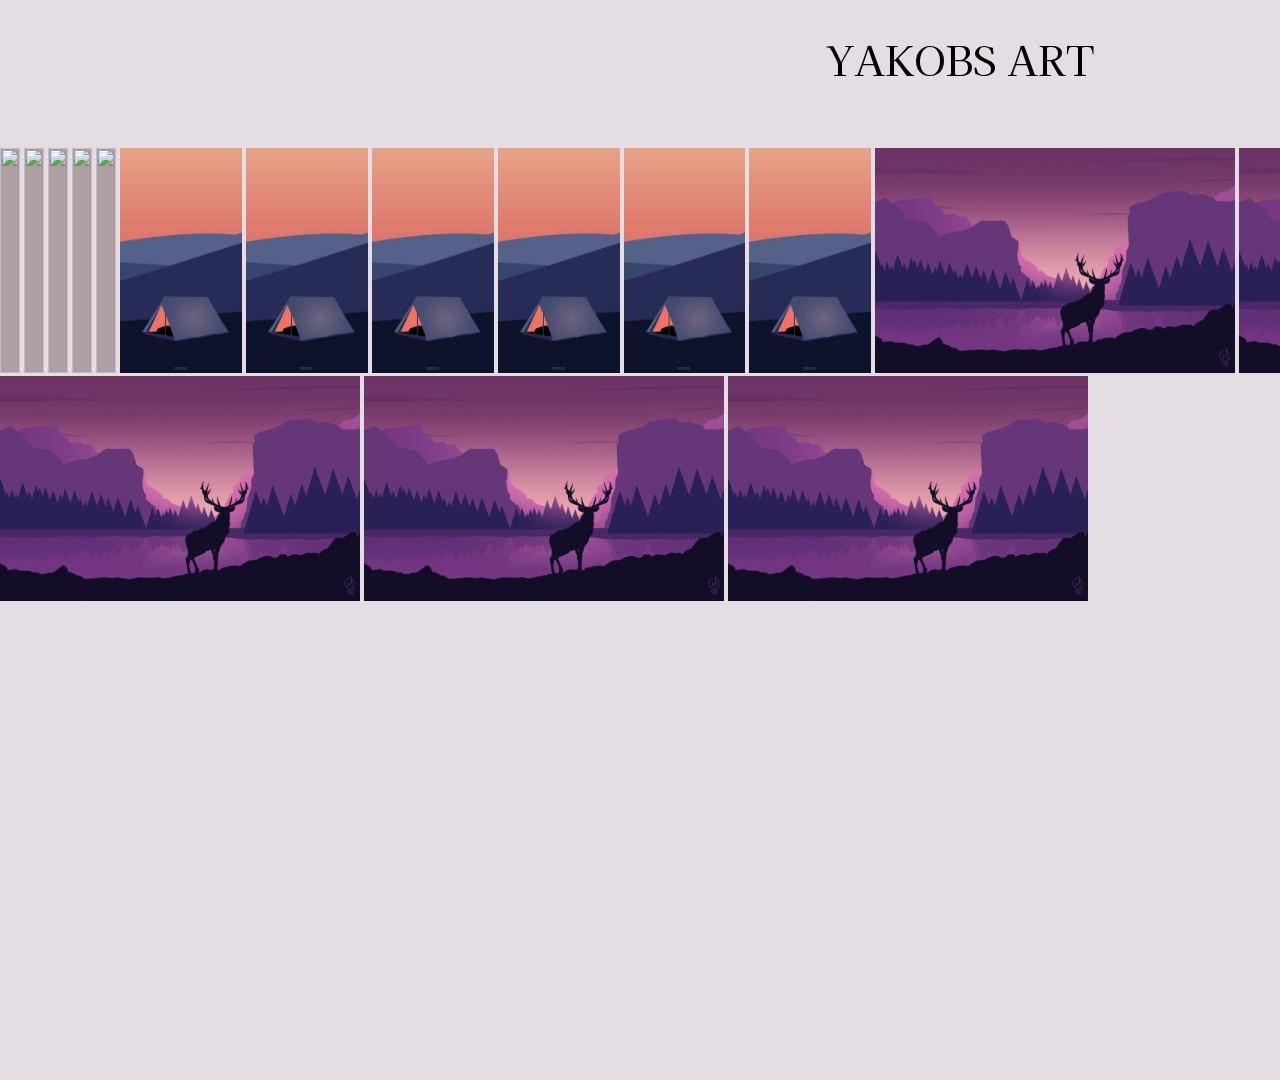
==== gPage/gallery.html @ 8d595952 "first commit" ====
<!DOCTYPE html>
<html lang="en">
<head>
    <link rel="preconnect" href="https://fonts.googleapis.com"><link rel="preconnect" href="https://fonts.gstatic.com" crossorigin><link href="https://fonts.googleapis.com/css2?family=Julius+Sans+One&display=swap" rel="stylesheet">
    <link rel="preconnect" href="https://fonts.googleapis.com"><link rel="preconnect" href="https://fonts.gstatic.com" crossorigin><link href="https://fonts.googleapis.com/css2?family=Kaisei+Tokumin&display=swap" rel="stylesheet">
    <meta charset="UTF-8">
    <meta http-equiv="X-UA-Compatible" content="IE=edge">
    <meta name="viewport" content="width=device-width, initial-scale=1.0">
    <link rel="stylesheet" href="..\rest.css">
    <link rel="stylesheet" href="gStyle.css">
    <title>Document</title>
</head>
<body>
    

    <div class="wrapperHeader">
        <p>YAKOBS ART</p>
    </div>
    <div class="whiteBox">

    </div>

    <div class="contentBox">
        <section >
            <img id="content" src="..\img\BADROOM.jpg" >
            <img id="content" src="..\img\BADROOM.jpg" >
            <img id="content" src="..\img\BADROOM.jpg" >
            <img id="content" src="..\img\BADROOM.jpg" >
            <img id="content" src="..\img\BADROOM.jpg" >

            <img id="content" src="..\img\db14ef5d1e084586109d14fdd9a6db03.jpg" >
            <img id="content" src="..\img\db14ef5d1e084586109d14fdd9a6db03.jpg" >
            <img id="content" src="..\img\db14ef5d1e084586109d14fdd9a6db03.jpg" >
            <img id="content" src="..\img\db14ef5d1e084586109d14fdd9a6db03.jpg" >
            <img id="content" src="..\img\db14ef5d1e084586109d14fdd9a6db03.jpg" >
            <img id="content" src="..\img\db14ef5d1e084586109d14fdd9a6db03.jpg" >
            <img id="content" src="..\img\deer_art_vector_134088_3840x2400.jpg" >
            <img id="content" src="..\img\deer_art_vector_134088_3840x2400.jpg" >
            <img id="content" src="..\img\deer_art_vector_134088_3840x2400.jpg" >
            <img id="content" src="..\img\deer_art_vector_134088_3840x2400.jpg" >
            <img id="content" src="..\img\deer_art_vector_134088_3840x2400.jpg" >

            
        </section>
    </div>
   

       
    
    
</body>
</html>
---- gPage/gStyle.css ----
*{
    padding: 0;
    margin: 0;
    margin-bottom: 0;
    margin-left: 0;
    margin-left: 0;
    margin-right: 0;
    margin-top: 0;
}

body{
    background-color: #E4DEE4;
    width: 1920px;
    height: 1080px;
}

.wrapperHeader{

    
    position: sticky;
    left: 42.71%;
    right: 42.76%;
    top: 4.35%;
    bottom: 90.28%;
    font-family: 'Kaisei Tokumin', serif;
    
    }
    .wrapperHeader p{
    
        text-align: center;
        font-family: 'Kaisei Tokumin';
        font-style: normal;
        font-weight: 400;
        font-size: 40px;

        
    
    }



.whiteBox{
   
    width: auto;
    height: 10%;
}


#content{
display: inline-block;
width: min-content;
height: 25vh;





    background: #AF9FA5;
}





@media (max-width: 700px){

    .whiteBox{
        background-color: red;
        width: auto;
        height: 20%;
    }
    #content{
        
        display: inline-block;
        width: min-content;
        height: 25vh;
        margin: 1%;
        
            background: #AF9FA5;
        }

         .wrapperHeader{
        position: sticky;

        left: 16.88%;
        right: 16.88%;
        top: 1.76%;
        bottom: 88.03%;


    }

    body{
        background-color: #E4DEE4;
        width: auto;
        height: auto;
    }

}
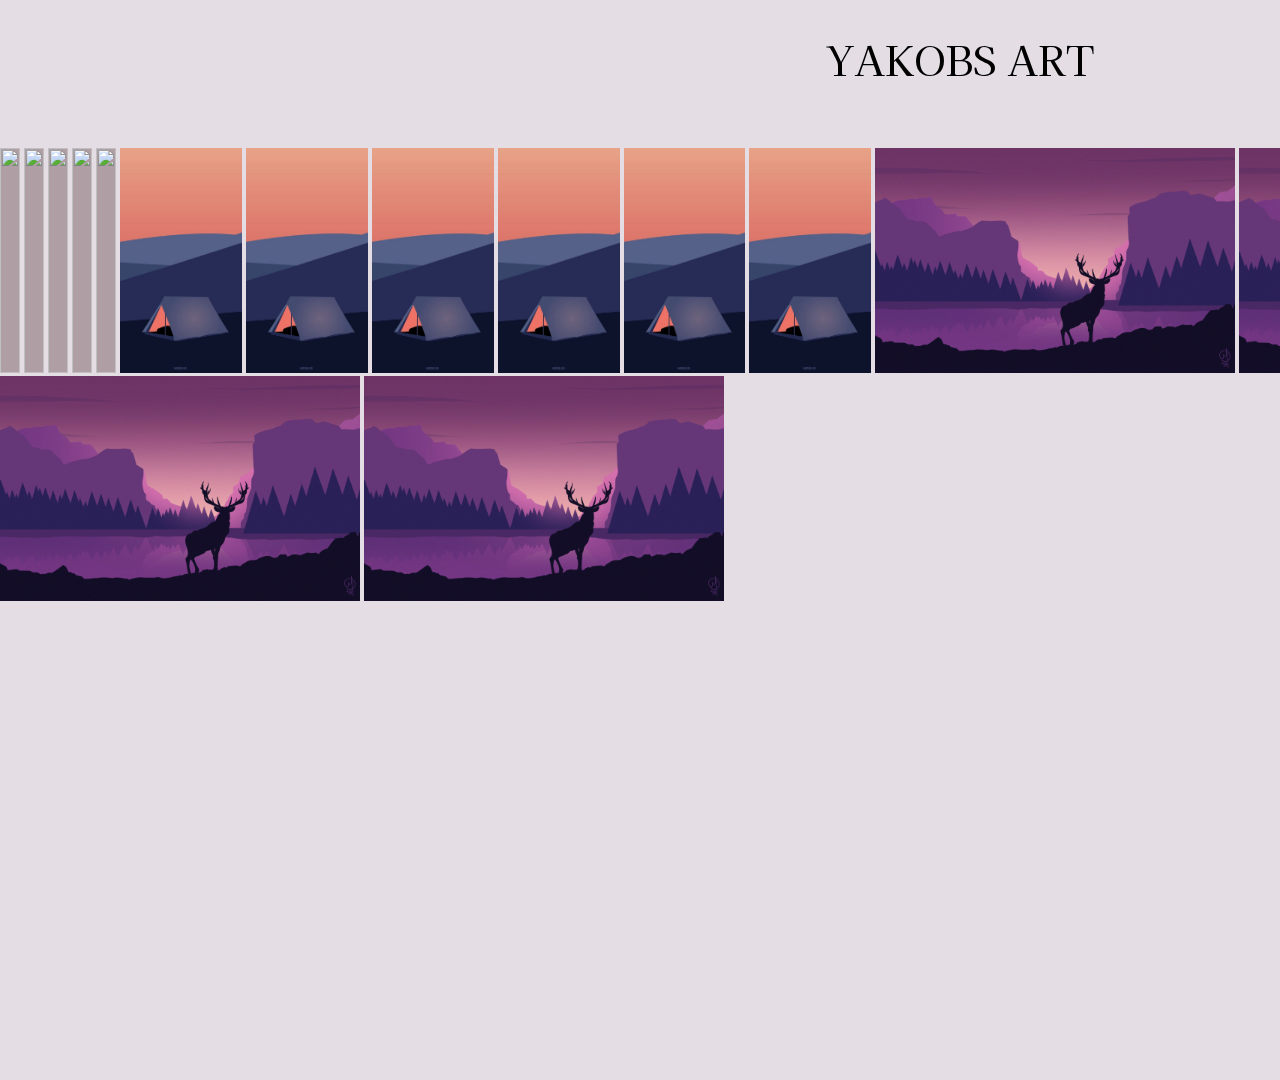
==== commit 9d991378: "index" ====
--- a/gPage/gallery.html
+++ b/gPage/gallery.html
@@ -34,7 +34,7 @@
             <img id="content" src="..\img\db14ef5d1e084586109d14fdd9a6db03.jpg" >
             <img id="content" src="..\img\db14ef5d1e084586109d14fdd9a6db03.jpg" >
             <img id="content" src="..\img\db14ef5d1e084586109d14fdd9a6db03.jpg" >
-            <img id="content" src="..\img\deer_art_vector_134088_3840x2400.jpg" >
+            
             <img id="content" src="..\img\deer_art_vector_134088_3840x2400.jpg" >
             <img id="content" src="..\img\deer_art_vector_134088_3840x2400.jpg" >
             <img id="content" src="..\img\deer_art_vector_134088_3840x2400.jpg" >
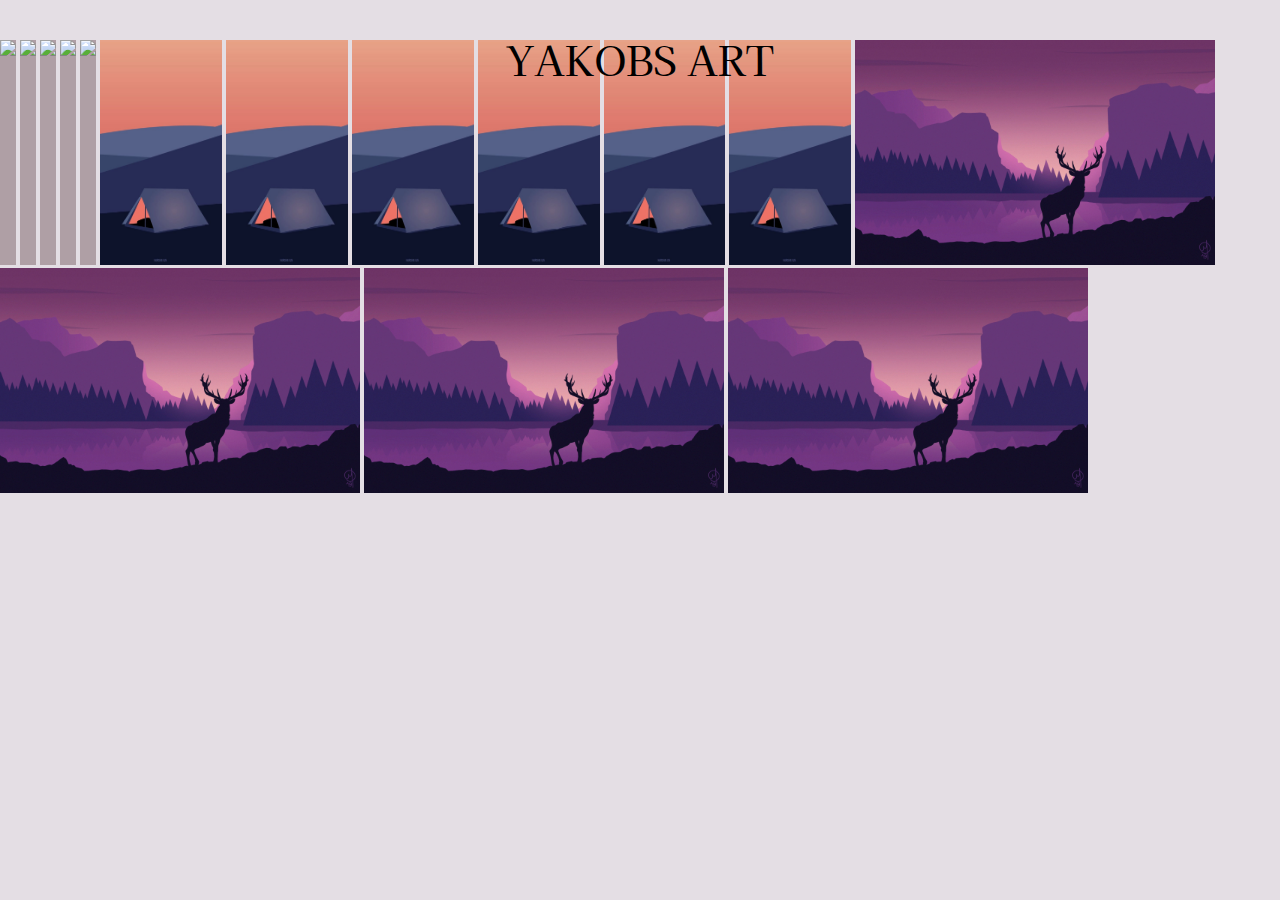
==== commit 0b9d95b3: "index" ====
--- a/gPage/gallery.html
+++ b/gPage/gallery.html
@@ -22,24 +22,25 @@
 
     <div class="contentBox">
         <section >
-            <img id="content" src="..\img\BADROOM.jpg" >
-            <img id="content" src="..\img\BADROOM.jpg" >
-            <img id="content" src="..\img\BADROOM.jpg" >
-            <img id="content" src="..\img\BADROOM.jpg" >
-            <img id="content" src="..\img\BADROOM.jpg" >
+           <ul>
+                <img id="content" src="..\img\BADROOM.jpg" >
+                <img id="content" src="..\img\BADROOM.jpg" >
+                <img id="content" src="..\img\BADROOM.jpg" >
+                <img id="content" src="..\img\BADROOM.jpg" >
+                <img id="content" src="..\img\BADROOM.jpg" >
 
-            <img id="content" src="..\img\db14ef5d1e084586109d14fdd9a6db03.jpg" >
-            <img id="content" src="..\img\db14ef5d1e084586109d14fdd9a6db03.jpg" >
-            <img id="content" src="..\img\db14ef5d1e084586109d14fdd9a6db03.jpg" >
-            <img id="content" src="..\img\db14ef5d1e084586109d14fdd9a6db03.jpg" >
-            <img id="content" src="..\img\db14ef5d1e084586109d14fdd9a6db03.jpg" >
-            <img id="content" src="..\img\db14ef5d1e084586109d14fdd9a6db03.jpg" >
-            
-            <img id="content" src="..\img\deer_art_vector_134088_3840x2400.jpg" >
-            <img id="content" src="..\img\deer_art_vector_134088_3840x2400.jpg" >
-            <img id="content" src="..\img\deer_art_vector_134088_3840x2400.jpg" >
-            <img id="content" src="..\img\deer_art_vector_134088_3840x2400.jpg" >
-
+                <img id="content" src="..\img\db14ef5d1e084586109d14fdd9a6db03.jpg" >
+                <img id="content" src="..\img\db14ef5d1e084586109d14fdd9a6db03.jpg" >
+                <img id="content" src="..\img\db14ef5d1e084586109d14fdd9a6db03.jpg" >
+                <img id="content" src="..\img\db14ef5d1e084586109d14fdd9a6db03.jpg" >
+                <img id="content" src="..\img\db14ef5d1e084586109d14fdd9a6db03.jpg" >
+                <img id="content" src="..\img\db14ef5d1e084586109d14fdd9a6db03.jpg" >
+                
+                <img id="content" src="..\img\deer_art_vector_134088_3840x2400.jpg" >
+                <img id="content" src="..\img\deer_art_vector_134088_3840x2400.jpg" >
+                <img id="content" src="..\img\deer_art_vector_134088_3840x2400.jpg" >
+                <img id="content" src="..\img\deer_art_vector_134088_3840x2400.jpg" >
+            </ul>
             
         </section>
     </div>
--- a/gPage/gStyle.css
+++ b/gPage/gStyle.css
@@ -10,8 +10,8 @@
 
 body{
     background-color: #E4DEE4;
-    width: 1920px;
-    height: 1080px;
+    width: auto;
+    height: auto;
 }
 
 .wrapperHeader{
@@ -48,14 +48,9 @@
 
 #content{
 display: inline-block;
-width: min-content;
+width: auto;
 height: 25vh;
-
-
-
-
-
-    background: #AF9FA5;
+background: #AF9FA5;
 }
 
 
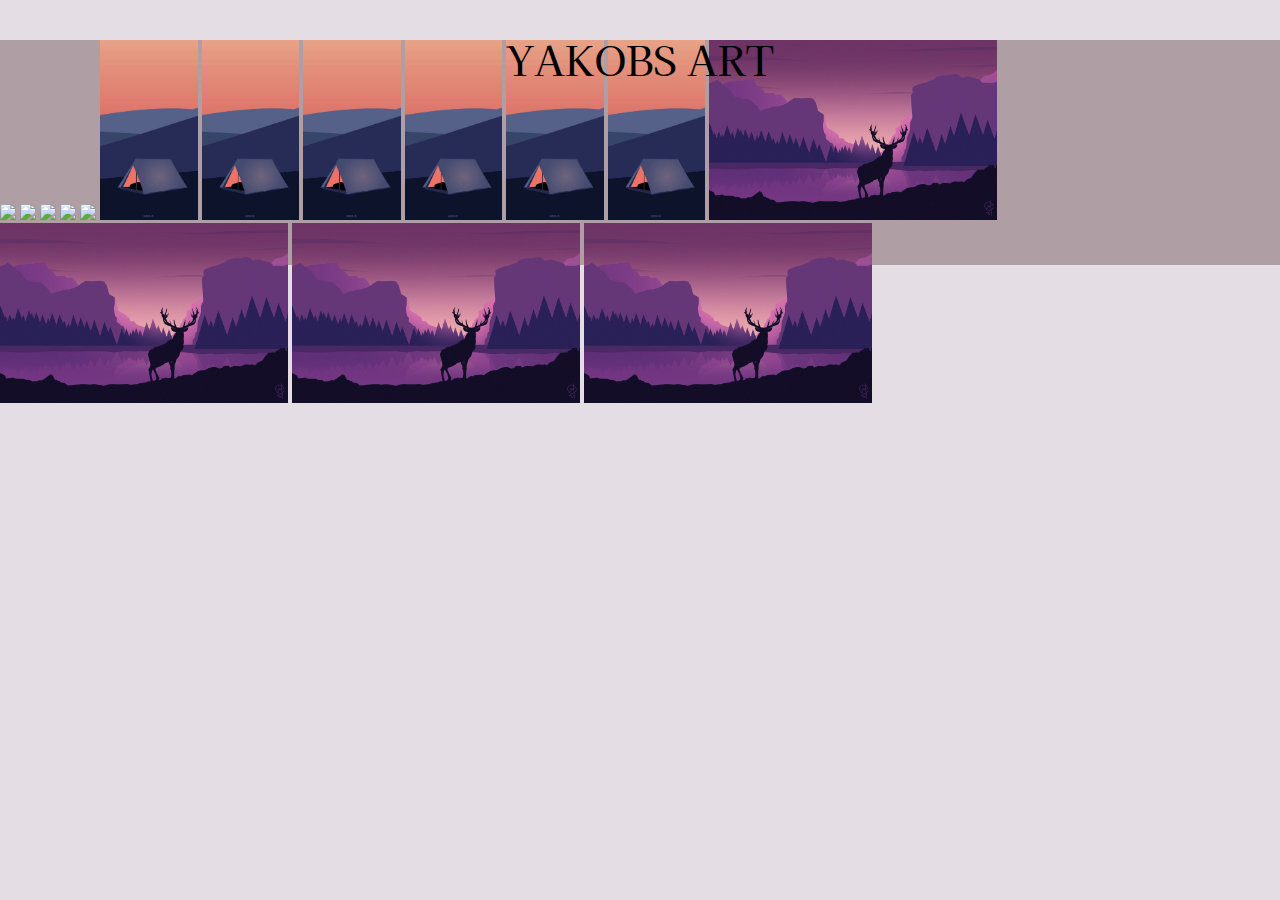
==== commit e1d98ee3: "index" ====
--- a/gPage/gallery.html
+++ b/gPage/gallery.html
@@ -22,24 +22,24 @@
 
     <div class="contentBox">
         <section >
-           <ul>
-                <img id="content" src="..\img\BADROOM.jpg" >
-                <img id="content" src="..\img\BADROOM.jpg" >
-                <img id="content" src="..\img\BADROOM.jpg" >
-                <img id="content" src="..\img\BADROOM.jpg" >
-                <img id="content" src="..\img\BADROOM.jpg" >
+           <ul id="content">
+                <img  src="..\img\BADROOM.jpg" >
+                <img  src="..\img\BADROOM.jpg" >
+                <img  src="..\img\BADROOM.jpg" >
+                <img  src="..\img\BADROOM.jpg" >
+                <img src="..\img\BADROOM.jpg" >
 
-                <img id="content" src="..\img\db14ef5d1e084586109d14fdd9a6db03.jpg" >
-                <img id="content" src="..\img\db14ef5d1e084586109d14fdd9a6db03.jpg" >
-                <img id="content" src="..\img\db14ef5d1e084586109d14fdd9a6db03.jpg" >
-                <img id="content" src="..\img\db14ef5d1e084586109d14fdd9a6db03.jpg" >
-                <img id="content" src="..\img\db14ef5d1e084586109d14fdd9a6db03.jpg" >
-                <img id="content" src="..\img\db14ef5d1e084586109d14fdd9a6db03.jpg" >
+                <img  src="..\img\db14ef5d1e084586109d14fdd9a6db03.jpg" >
+                <img  src="..\img\db14ef5d1e084586109d14fdd9a6db03.jpg" >
+                <img  src="..\img\db14ef5d1e084586109d14fdd9a6db03.jpg" >
+                <img  src="..\img\db14ef5d1e084586109d14fdd9a6db03.jpg" >
+                <img  src="..\img\db14ef5d1e084586109d14fdd9a6db03.jpg" >
+                <img  src="..\img\db14ef5d1e084586109d14fdd9a6db03.jpg" >
                 
-                <img id="content" src="..\img\deer_art_vector_134088_3840x2400.jpg" >
-                <img id="content" src="..\img\deer_art_vector_134088_3840x2400.jpg" >
-                <img id="content" src="..\img\deer_art_vector_134088_3840x2400.jpg" >
-                <img id="content" src="..\img\deer_art_vector_134088_3840x2400.jpg" >
+                <img  src="..\img\deer_art_vector_134088_3840x2400.jpg" >
+                <img  src="..\img\deer_art_vector_134088_3840x2400.jpg" >
+                <img  src="..\img\deer_art_vector_134088_3840x2400.jpg" >
+                <img  src="..\img\deer_art_vector_134088_3840x2400.jpg" >
             </ul>
             
         </section>
--- a/gPage/gStyle.css
+++ b/gPage/gStyle.css
@@ -45,7 +45,18 @@
     height: 10%;
 }
 
+ul{
+display: inline-block ;
 
+
+}
+
+ul img{
+width: auto;
+height: 80%;
+background: #AF9FA5;
+    
+}
 #content{
 display: inline-block;
 width: auto;
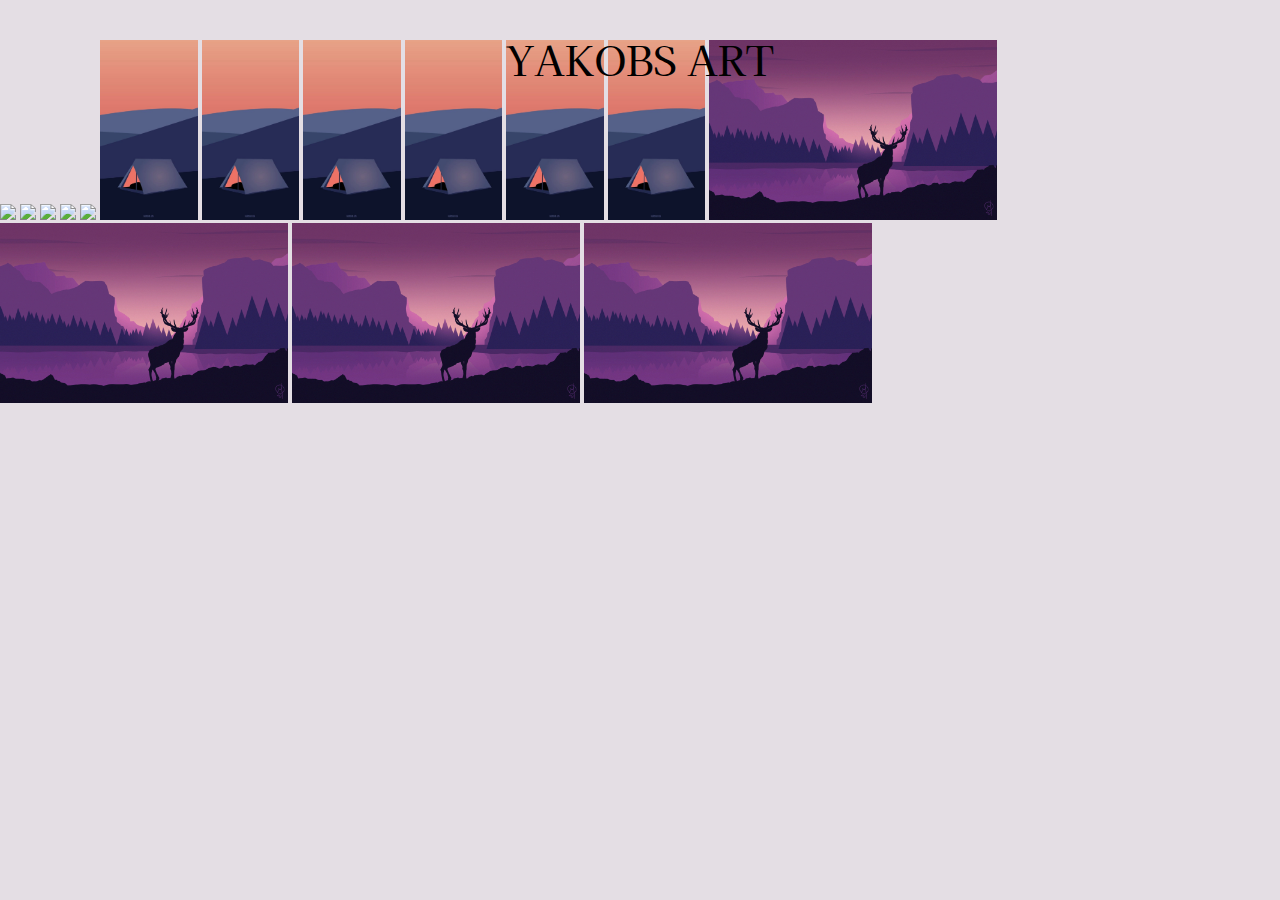
==== commit ff6cd142: "index" ====
--- a/gPage/gallery.html
+++ b/gPage/gallery.html
@@ -44,6 +44,10 @@
             
         </section>
     </div>
+
+    <div>
+        
+    </div>
    
 
        
--- a/gPage/gStyle.css
+++ b/gPage/gStyle.css
@@ -54,14 +54,14 @@
 ul img{
 width: auto;
 height: 80%;
-background: #AF9FA5;
+
     
 }
 #content{
 display: inline-block;
 width: auto;
 height: 25vh;
-background: #AF9FA5;
+
 }
 
 
@@ -71,35 +71,37 @@
 @media (max-width: 700px){
 
     .whiteBox{
-        background-color: red;
+        
         width: auto;
         height: 20%;
     }
-    #content{
+
+    ul{
+        display: inline-block ;
+        text-align: center;
         
-        display: inline-block;
-        width: min-content;
-        height: 25vh;
-        margin: 1%;
+        }
         
-            background: #AF9FA5;
+        ul img{
+            
+        width: auto;
+        height: 80%;
+        
+            
         }
-
-         .wrapperHeader{
+    
+    .wrapperHeader{
         position: sticky;
 
         left: 16.88%;
         right: 16.88%;
         top: 1.76%;
         bottom: 88.03%;
-
-
     }
 
     body{
         background-color: #E4DEE4;
-        width: auto;
-        height: auto;
+       
     }
 
 }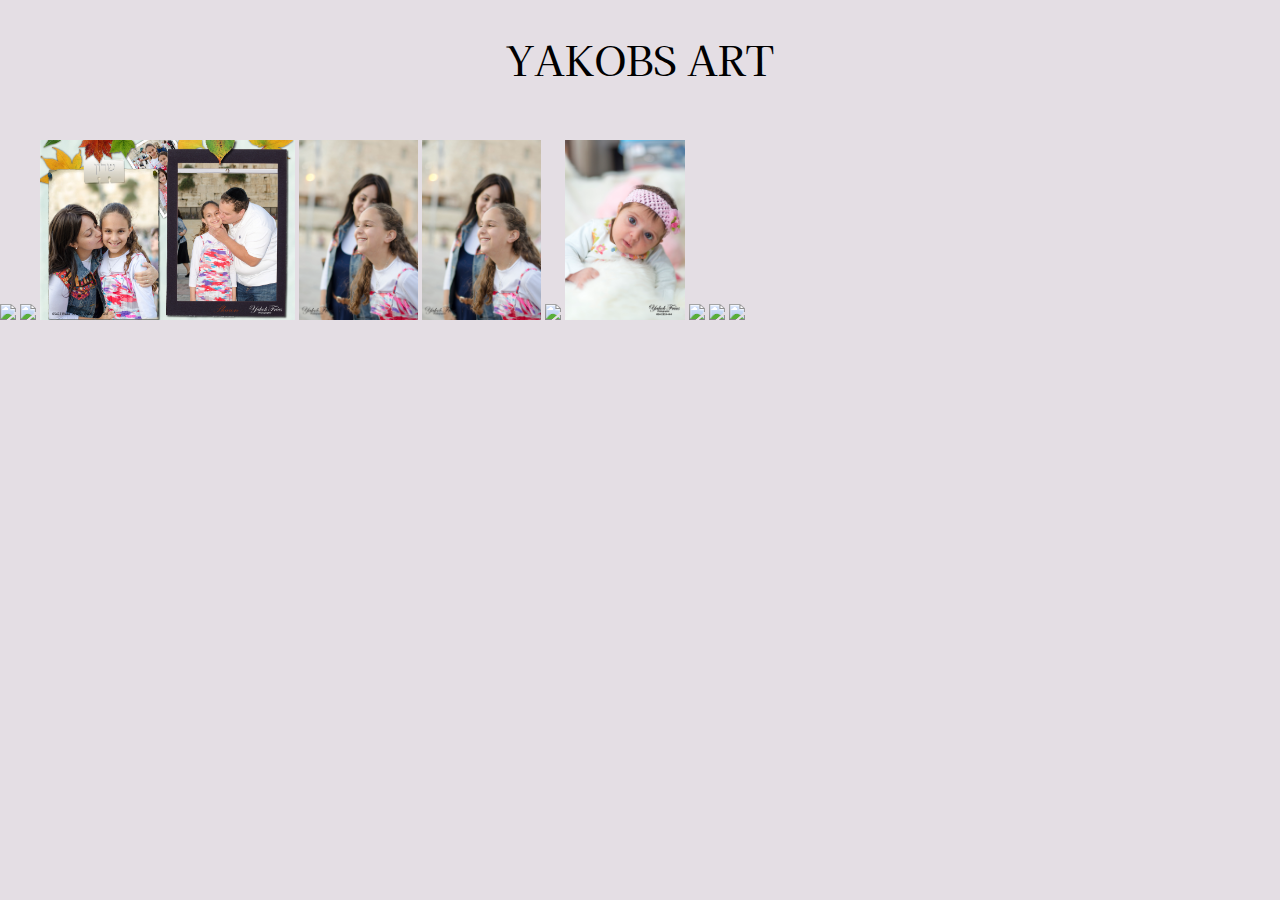
==== commit aa390eca: "index" ====
--- a/gPage/gallery.html
+++ b/gPage/gallery.html
@@ -23,29 +23,21 @@
     <div class="contentBox">
         <section >
            <ul id="content">
-                <img  src="..\img\BADROOM.jpg" >
-                <img  src="..\img\BADROOM.jpg" >
-                <img  src="..\img\BADROOM.jpg" >
-                <img  src="..\img\BADROOM.jpg" >
-                <img src="..\img\BADROOM.jpg" >
-
-                <img  src="..\img\db14ef5d1e084586109d14fdd9a6db03.jpg" >
-                <img  src="..\img\db14ef5d1e084586109d14fdd9a6db03.jpg" >
-                <img  src="..\img\db14ef5d1e084586109d14fdd9a6db03.jpg" >
-                <img  src="..\img\db14ef5d1e084586109d14fdd9a6db03.jpg" >
-                <img  src="..\img\db14ef5d1e084586109d14fdd9a6db03.jpg" >
-                <img  src="..\img\db14ef5d1e084586109d14fdd9a6db03.jpg" >
-                
-                <img  src="..\img\deer_art_vector_134088_3840x2400.jpg" >
-                <img  src="..\img\deer_art_vector_134088_3840x2400.jpg" >
-                <img  src="..\img\deer_art_vector_134088_3840x2400.jpg" >
-                <img  src="..\img\deer_art_vector_134088_3840x2400.jpg" >
+                <img src="..\img\BarMitzva_Shmuel_011.jpg" >
+                <img src="..\img\BarMitzva_Shmuel_111 copy.jpg" >
+                <img src="..\img\YakobsArt_Bat012.jpg" >
+                <img src="..\img\YakobsArt_Bat015.jpg" >
+                <img src="..\img\YakobsArt_Bat015.jpg" >
+                <img src="..\img\YakobsArt_Esti_274.JPG" >
+                <img src="..\img\YakobsArt_Noemie_030.jpg" >
+                <img src="..\img\YakobsArtBarM045.jpg" >
+                <img src="..\img\YakobsArtBarM046.jpg" >
+                <img src="..\img\YakobsArtBarM047.jpg" >
+              
             </ul>
             
         </section>
-    </div>
-
-    <div>
+   
         
     </div>
    
--- a/gPage/gStyle.css
+++ b/gPage/gStyle.css
@@ -42,7 +42,7 @@
 .whiteBox{
    
     width: auto;
-    height: 10%;
+    height: 100px;
 }
 
 ul{
